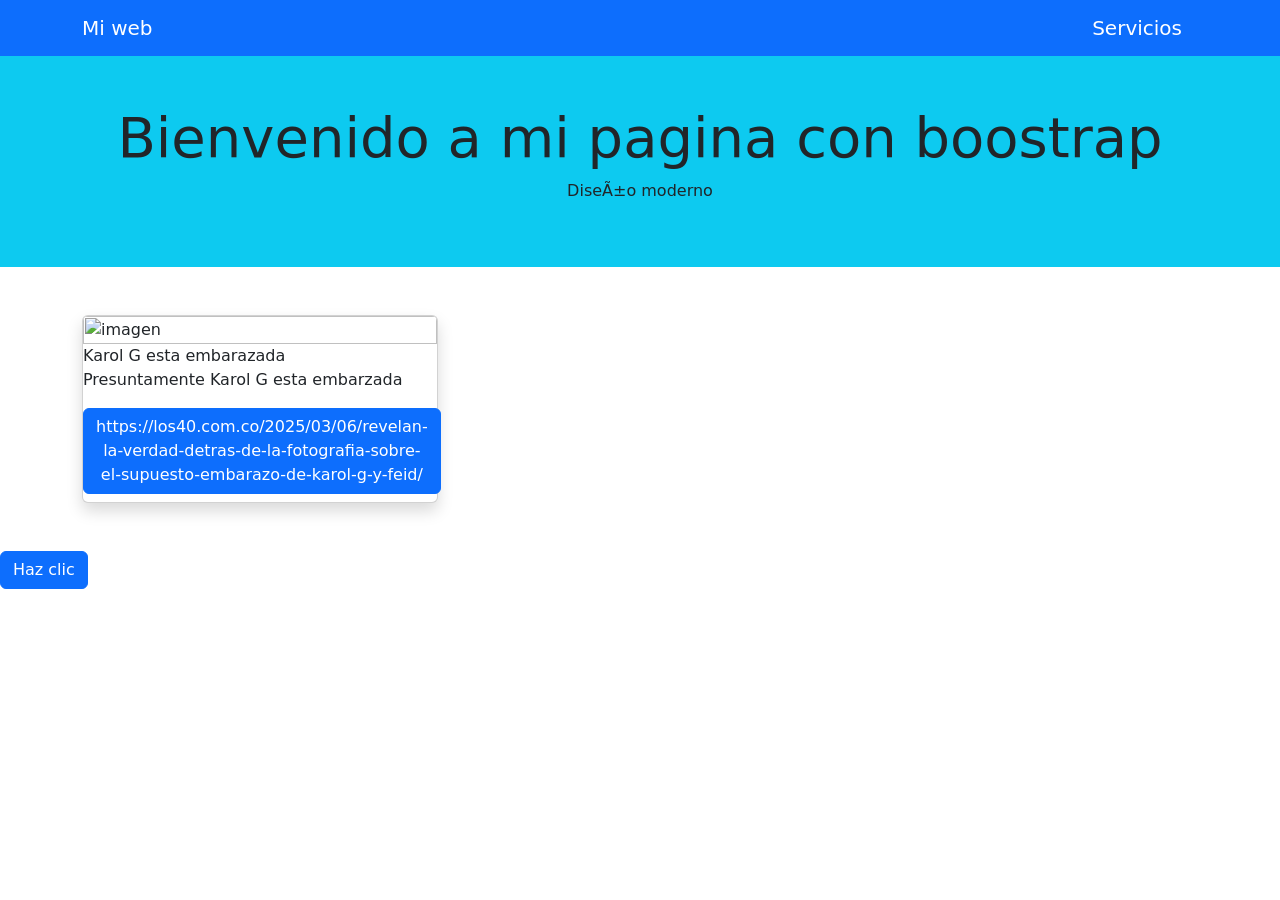
==== boostrap.html @ de46c3ab "Pagina en boostrap" ====
<html>
<head>
<link href="https://cdn.jsdelivr.net/npm/bootstrap@5.3.7/dist/css/bootstrap.min.css" rel="stylesheet" integrity="sha384-LN+7fdVzj6u52u30Kp6M/trliBMCMKTyK833zpbD+pXdCLuTusPj697FH4R/5mcr" crossorigin="anonymous">
<script src="https://cdn.jsdelivr.net/npm/bootstrap@5.3.7/dist/js/bootstrap.bundle.min.js" integrity="sha384-ndDqU0Gzau9qJ1lfW4pNLlhNTkCfHzAVBReH9diLvGRem5+R9g2FzA8ZGN954O5Q" crossorigin="anonymous"></script>
</head>
<body>
<nav class="navbar navbar-expand-lg navbar-dark bg-primary">
<div class="container">
<a class="navbar-brand" href="#">Mi web</a>
<a class="navbar-brand" href="#">Servicios</a>
   </div>
</nav>
<header class="bg-info py-5 text-center">
<h1 class="display-4">
Bienvenido a mi pagina con boostrap</h1>
<p>Diseño moderno </p>
</header>
<main class="container my-5">
<div class="row">
<div class="col-md-4"> 
<div class="card shadow">
<img src="https://encrypted-tbn0.gstatic.com/images?q=tbn:ANd9GcQcvsARcDG_Xfqyyg19bwmsWpG0nW_P1k1dqQ&s"
class="card-img-top" alt="imagen">
<div class="card-title"> Karol G esta embarazada</h5>
<p class="card-text">Presuntamente Karol G esta embarzada</p>
<a href="#" class="btn btn-primary">https://los40.com.co/2025/03/06/revelan-la-verdad-detras-de-la-fotografia-sobre-el-supuesto-embarazo-de-karol-g-y-feid/</a>
</div>
</div>
</div>
</div>
</main>

<body>
<button class="btn btn-primary"> Haz clic </button>
</body>
</html>
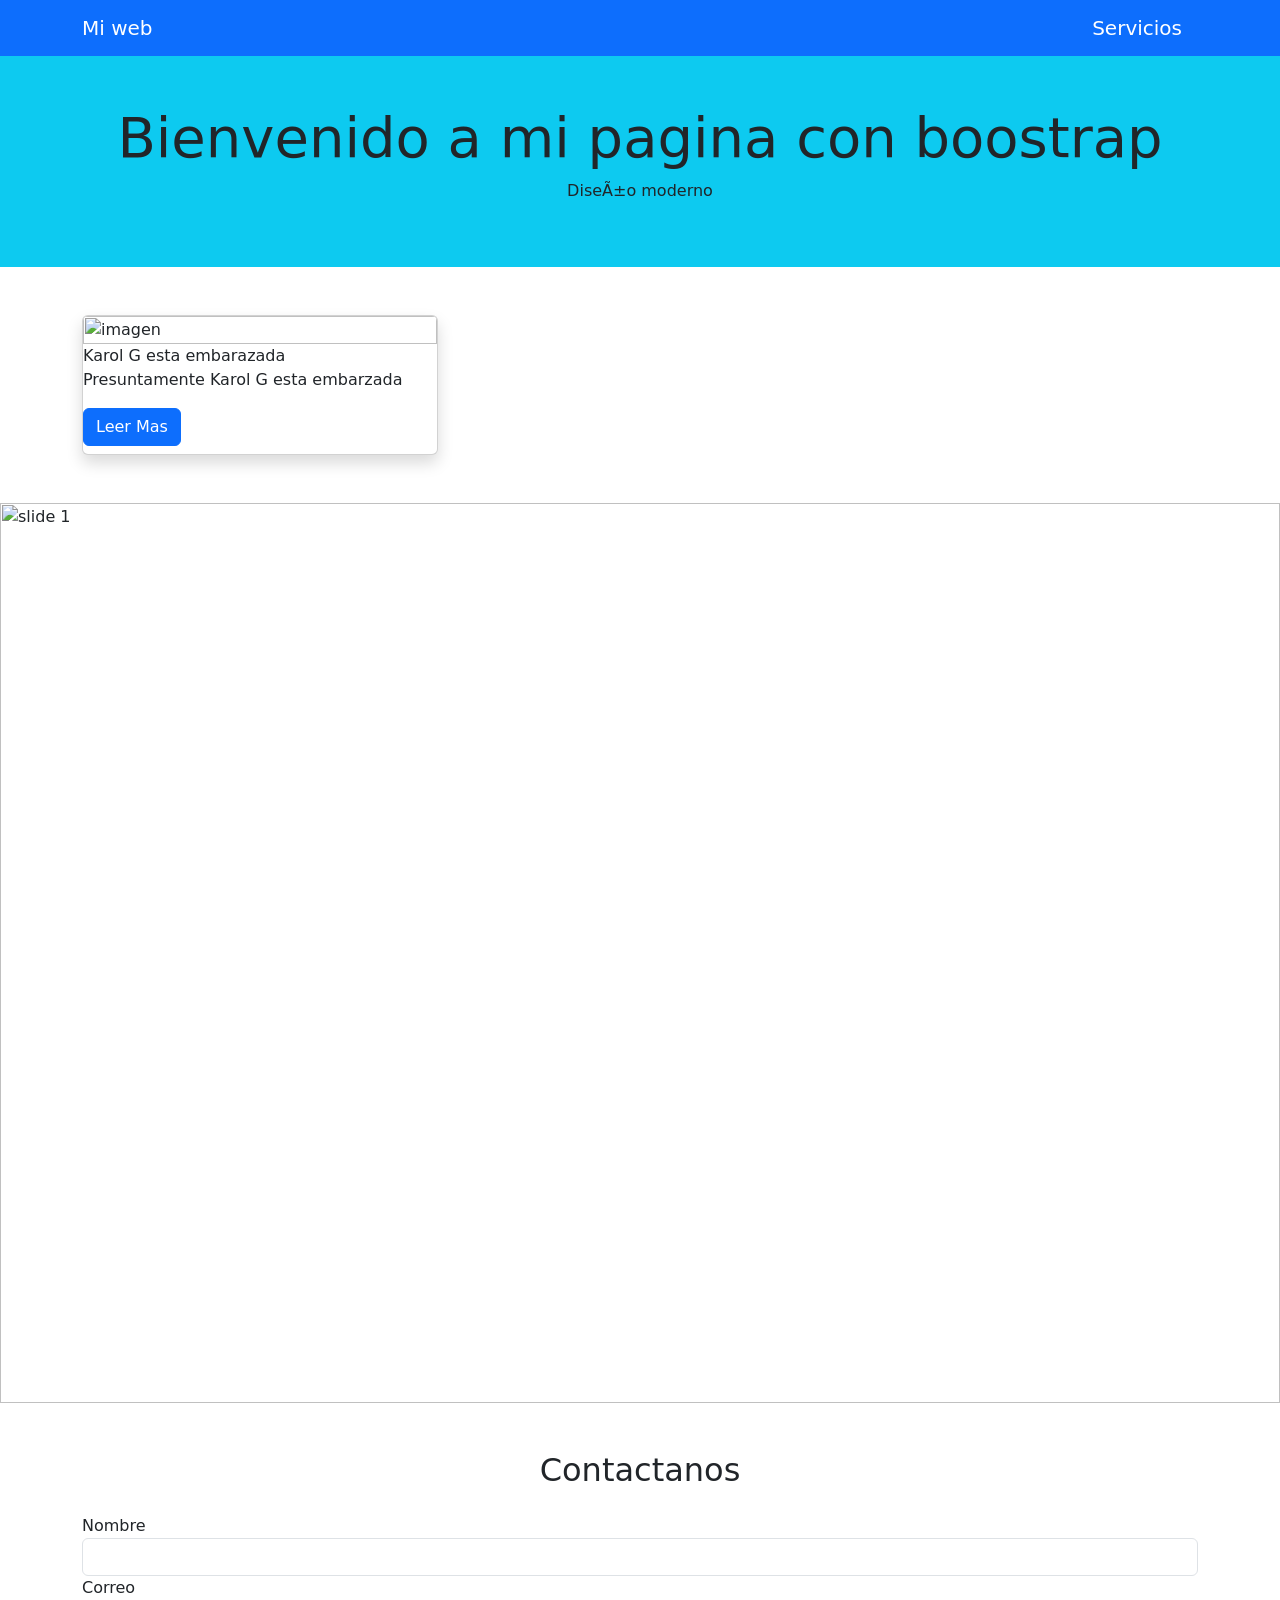
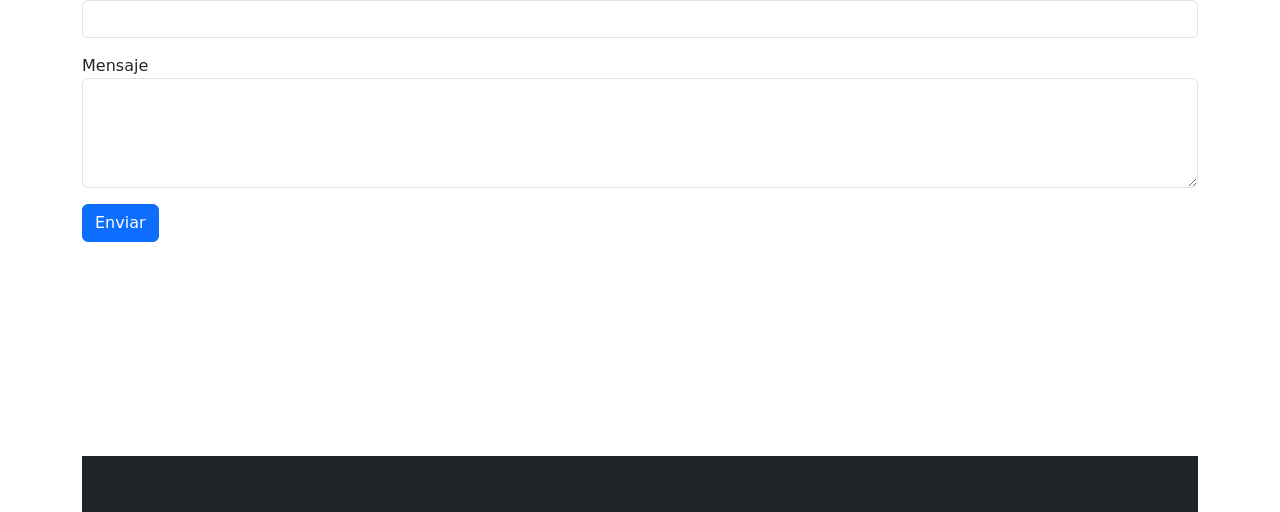
==== commit 0a04cc74: "aqui subimos el boostrap2" ====
--- a/boostrap.html
+++ b/boostrap.html
@@ -1,8 +1,8 @@
 <html>
-<head>
-<link href="https://cdn.jsdelivr.net/npm/bootstrap@5.3.7/dist/css/bootstrap.min.css" rel="stylesheet" integrity="sha384-LN+7fdVzj6u52u30Kp6M/trliBMCMKTyK833zpbD+pXdCLuTusPj697FH4R/5mcr" crossorigin="anonymous">
-<script src="https://cdn.jsdelivr.net/npm/bootstrap@5.3.7/dist/js/bootstrap.bundle.min.js" integrity="sha384-ndDqU0Gzau9qJ1lfW4pNLlhNTkCfHzAVBReH9diLvGRem5+R9g2FzA8ZGN954O5Q" crossorigin="anonymous"></script>
-</head>
+	<head>
+	<link href="https://cdn.jsdelivr.net/npm/bootstrap@5.3.7/dist/css/bootstrap.min.css" rel="stylesheet" integrity="sha384-LN+7fdVzj6u52u30Kp6M/trliBMCMKTyK833zpbD+pXdCLuTusPj697FH4R/5mcr" crossorigin="anonymous">
+	<script src="https://cdn.jsdelivr.net/npm/bootstrap@5.3.7/dist/js/bootstrap.bundle.min.js" integrity="sha384-ndDqU0Gzau9qJ1lfW4pNLlhNTkCfHzAVBReH9diLvGRem5+R9g2FzA8ZGN954O5Q" crossorigin="anonymous"></script>
+	</head>
 <body>
 <nav class="navbar navbar-expand-lg navbar-dark bg-primary">
 <div class="container">
@@ -16,21 +16,68 @@
 <p>Diseño moderno </p>
 </header>
 <main class="container my-5">
-<div class="row">
-<div class="col-md-4"> 
-<div class="card shadow">
-<img src="https://encrypted-tbn0.gstatic.com/images?q=tbn:ANd9GcQcvsARcDG_Xfqyyg19bwmsWpG0nW_P1k1dqQ&s"
-class="card-img-top" alt="imagen">
-<div class="card-title"> Karol G esta embarazada</h5>
-<p class="card-text">Presuntamente Karol G esta embarzada</p>
-<a href="#" class="btn btn-primary">https://los40.com.co/2025/03/06/revelan-la-verdad-detras-de-la-fotografia-sobre-el-supuesto-embarazo-de-karol-g-y-feid/</a>
+	<div class="row">
+		<div class="col-md-4"> 
+			<div class="card shadow">
+				<img src="https://encrypted-tbn0.gstatic.com/images?q=tbn:ANd9GcQcvsARcDG_Xfqyyg19bwmsWpG0nW_P1k1dqQ&s"
+			class="card-img-top" alt="imagen">
+			<div class="card-title"> Karol G esta embarazada</h5>
+				<p class="card-text">Presuntamente Karol G esta embarzada</p>
+				<a href="https://los40.com.co/2025/03/06/revelan-la-verdad-detras-de-la-fotografia-sobre-el-supuesto-embarazo-de-karol-g-y-feid/" class="btn btn-primary">Leer Mas</a>
+			</div>
+			</div>
+		</div>
+	</div>
+</main>
+<!--Carrusel-->
+<div class="Carousel slide" id="carouselExampleIndicators"
+data-bs-ride="carousel">
+	<div class="carousel-inner">
+		<div class="carousel-item active">
+			<img src="https://www.coca-cola.com/content/dam/onexp/global/central/offerings/coke-studio-2024/general-card_cokestudio2024_karol-g-wallpaper_generic.jpg" class="d-block w-100" alt="slide 1">
+		</div>
+		<div class="carousel-item">
+			<img src="https://media.cnn.com/api/v1/images/stellar/prod/cnne-1468203-karol-g.jpg?c=16x9&q=w_800,c_fill" class="d-block w-100" alt="slide 2">
+		</div>
+		<div class="carousel-item">
+			<img src="https://upload.wikimedia.org/wikipedia/commons/thumb/5/57/2023-11-16_Gala_de_los_Latin_Grammy%2C_15_%28cropped_2%29.jpg/250px-2023-11-16_Gala_de_los_Latin_Grammy%2C_15_%28cropped_2%29.jpg" class="d-block w-100" alt="slide 3">
+		</div>
+		</div>
+		<button class="carousel-control-prev" type="button"
+		data-bs-target="#carouselExampleIndicators"
+		data-bs-slide="prev">
+			<span class="carouse-control-prev-icon"></span> 
+		</button>
+		<button class="carousel-control-next" type="button"
+		data-bs-target="#carouselExampleIndicators"
+		data-bs-slide="next">
+			<span class="carouse-control-next-icon"></span>
+		</button> 
+	
 </div>
+<!--formulario-->
+<div class="container mt-5 mb 5" id="Contacto">
+	<h2 class="text-center mb-4">Contactanos</h2>
+	 <form>
+		<div class="mb-3">
+		  <label for="nombre" class="form label">Nombre</label>
+	 <input type="text" class="form-control" id="nombre"required>
+	  <div class="mb-3">
+		  <label for="nombre" class="form label">Correo</label>
+	 <input type="text" class="form-control" id="nombre"required>
+	</div>
+	 <div class="mb-3">
+		  <label for="nombre" class="form label">Mensaje</label>
+	 <textarea class="form-control" id="mensaje" rows="4" required></textarea>
+	 </div>
+	 <button type="submit" class="btn btn-primary">Enviar</button>
+ </form>
 </div>
-</div>
-</div>
-</main>
+<video src="https://www.youtube.com/watch?v=15iEJ0qY_70&list=RD15iEJ0qY_70&start_radio=1&pp=ygUPa2Fyb2wgZyBjYW5jaW9uoAcB" class="object-fit-contain" autoplay></video>
 
-<body>
-<button class="btn btn-primary"> Haz clic </button>
 </body>
+<footer class="bg-dark text-blue text-center py-3 mt-5">
+@2025 SENA. Todo bajo los derechos reservados de Karol g
+<footer/> 
+                     
 </html>
